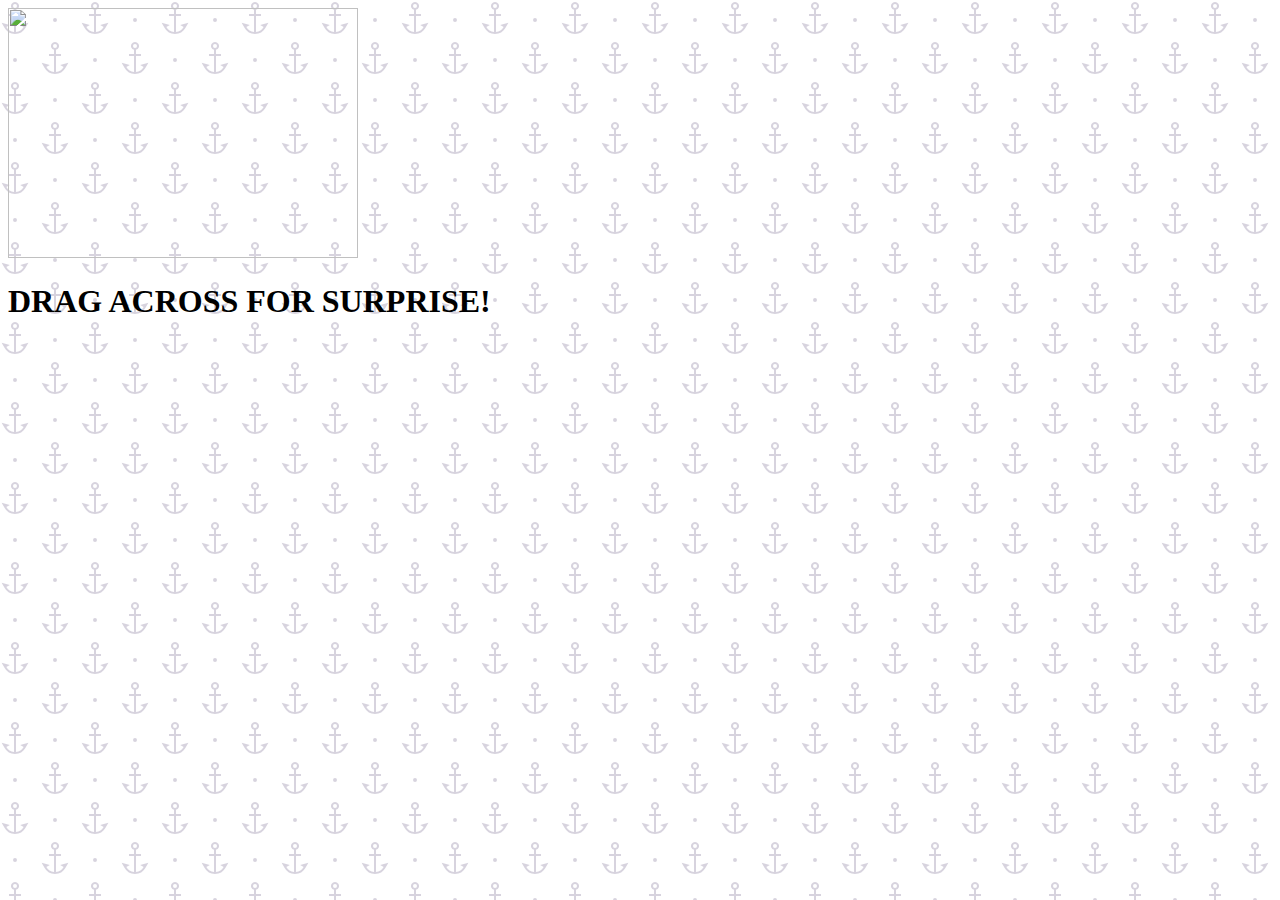
==== index.html @ b64afc4b "Add files via upload" ====
<!DOCTYPE html>
<html lang="en" >
<head>
  <meta charset="UTF-8">
  <title>CodePen - BravoSoMuchWow</title>
  <link rel="stylesheet" href="https://cdnjs.cloudflare.com/ajax/libs/normalize/5.0.0/normalize.min.css">
<link rel="stylesheet" href="styles/style.css">

</head>
<body>
<!-- partial:index.partial.html -->
<img src="https://www.mohenesh.com/wp-content/uploads/2021/11/Doge-meme-2.webp">

<h1><b>DRAG ACROSS FOR SURPRISE!</h1></b>
<!-- partial -->
  <script src='https://cdnjs.cloudflare.com/ajax/libs/jquery/3.7.1/jquery.min.js'></script>
<script src='https://cdnjs.cloudflare.com/ajax/libs/jqueryui/1.13.2/jquery-ui.min.js'></script>
<script src='https://cdnjs.cloudflare.com/ajax/libs/bootstrap/5.3.2/js/bootstrap.min.js'></script><script  src="scripts/script.js"></script>

</body>
</html>
---- styles/style.css ----
body {
  background-image: url('data:image/svg+xml,%3Csvg xmlns="http://www.w3.org/2000/svg" viewBox="0 0 80 80" width="80" height="80"%3E%3Cpath fill="%239C92AC" fill-opacity="0.4" d="M14 16H9v-2h5V9.87a4 4 0 1 1 2 0V14h5v2h-5v15.95A10 10 0 0 0 23.66 27l-3.46-2 8.2-2.2-2.9 5a12 12 0 0 1-21 0l-2.89-5 8.2 2.2-3.47 2A10 10 0 0 0 14 31.95V16zm40 40h-5v-2h5v-4.13a4 4 0 1 1 2 0V54h5v2h-5v15.95A10 10 0 0 0 63.66 67l-3.47-2 8.2-2.2-2.88 5a12 12 0 0 1-21.02 0l-2.88-5 8.2 2.2-3.47 2A10 10 0 0 0 54 71.95V56zm-39 6a2 2 0 1 1 0-4 2 2 0 0 1 0 4zm40-40a2 2 0 1 1 0-4 2 2 0 0 1 0 4zM15 8a2 2 0 1 0 0-4 2 2 0 0 0 0 4zm40 40a2 2 0 1 0 0-4 2 2 0 0 0 0 4z"%3E%3C/path%3E%3C/svg%3E');
}

img {
  height: 250px;
  width: 350px;
  
  
  
}
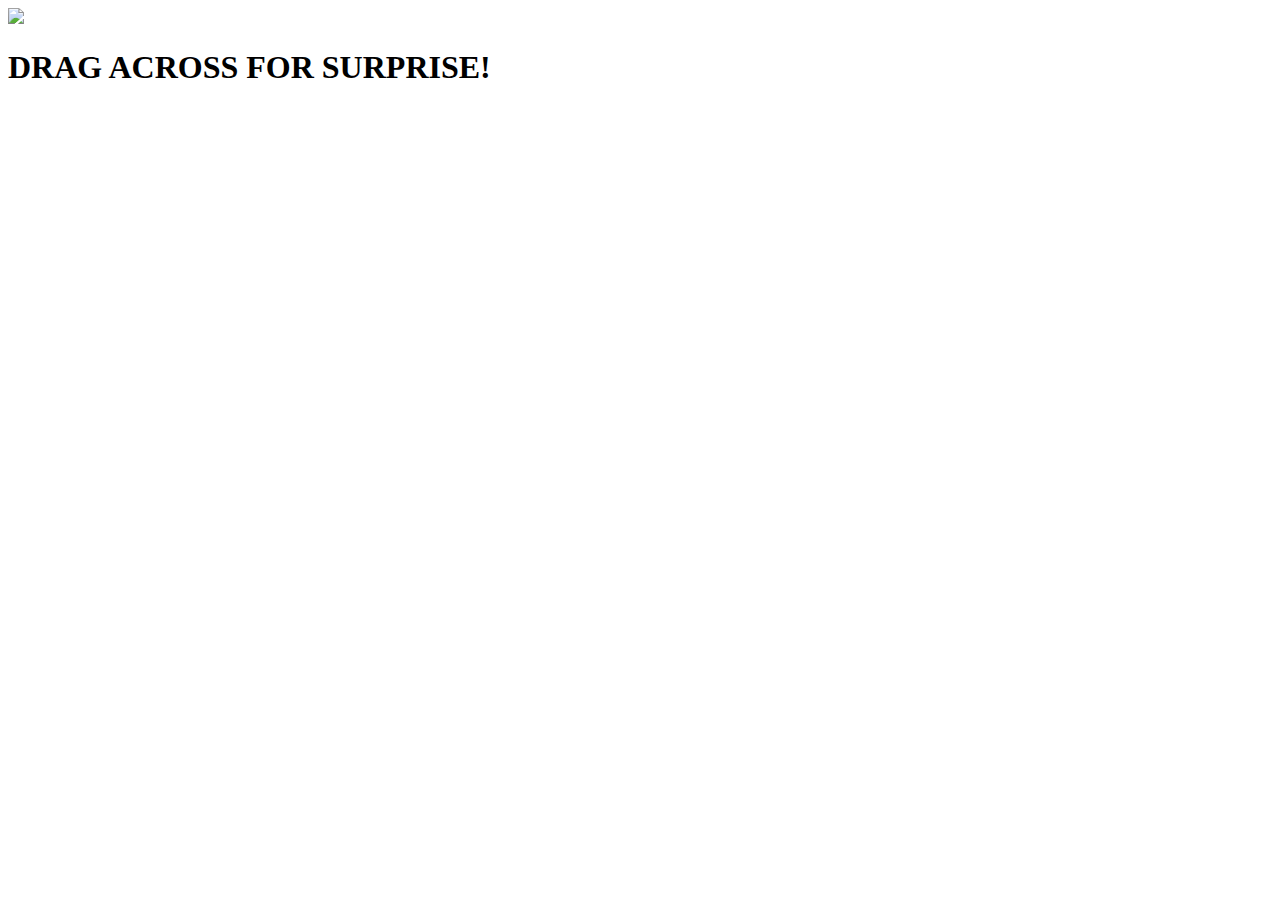
==== commit 8e9fcdd8: "Update index.html" ====
--- a/index.html
+++ b/index.html
@@ -3,8 +3,8 @@
 <head>
   <meta charset="UTF-8">
   <title>CodePen - BravoSoMuchWow</title>
-  <link rel="stylesheet" href="https://cdnjs.cloudflare.com/ajax/libs/normalize/5.0.0/normalize.min.css">
-<link rel="stylesheet" href="styles/style.css">
+  <link rel='stylesheet' href='https://cdnjs.cloudflare.com/ajax/libs/normalize/5.0.0/normalize.min.css'>
+<link 'href=styles/style.css' rel='stylesheet'>
 
 </head>
 <body>
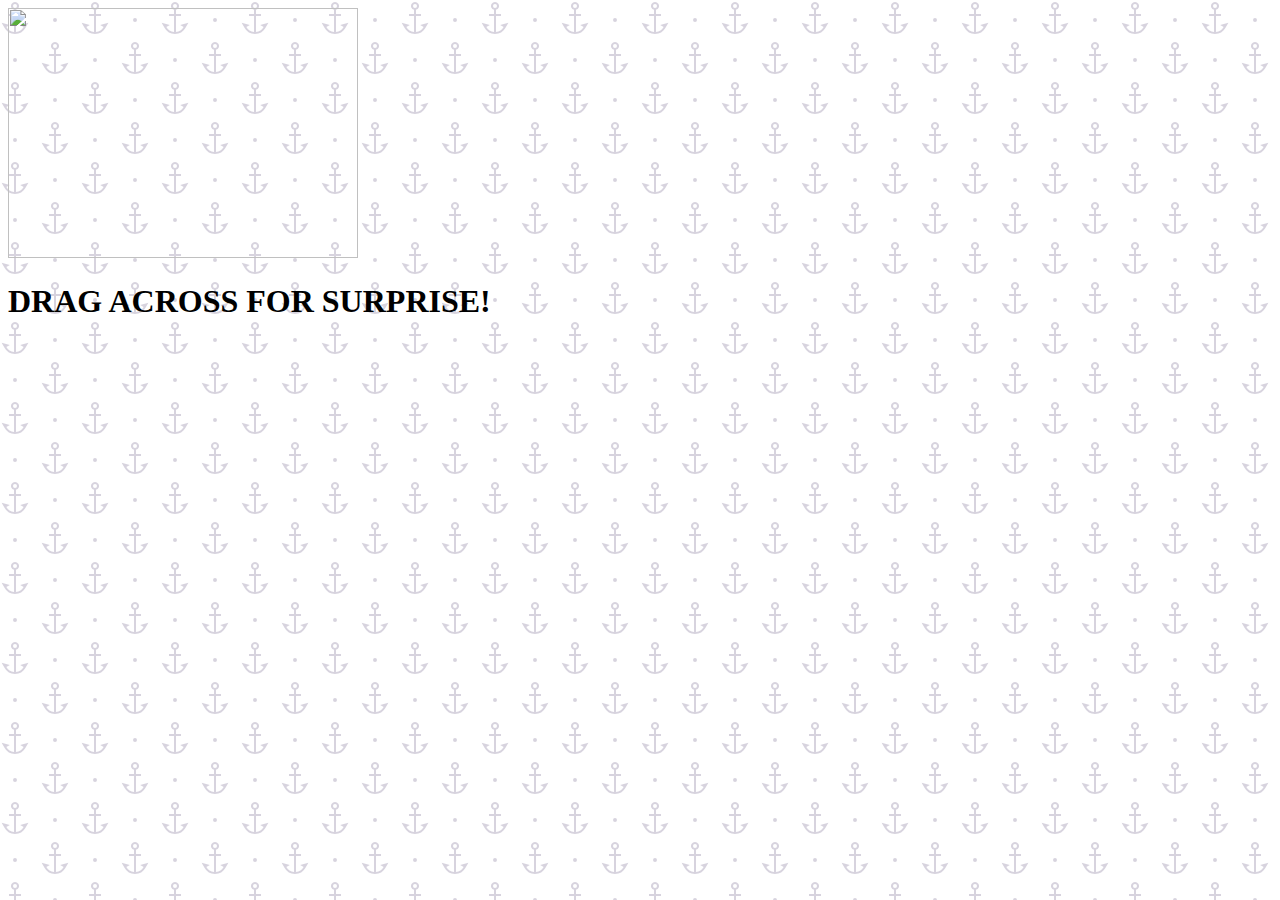
==== commit fbbe48ac: "Update index.html" ====
--- a/index.html
+++ b/index.html
@@ -4,7 +4,7 @@
   <meta charset="UTF-8">
   <title>CodePen - BravoSoMuchWow</title>
   <link rel='stylesheet' href='https://cdnjs.cloudflare.com/ajax/libs/normalize/5.0.0/normalize.min.css'>
-<link 'href=styles/style.css' rel='stylesheet'>
+<link href='styles/style.css' rel='stylesheet'>
 
 </head>
 <body>
--- a/styles/style.css
+++ b/styles/style.css
@@ -0,0 +1,11 @@
+body {
+  background-image: url('data:image/svg+xml,%3Csvg xmlns="http://www.w3.org/2000/svg" viewBox="0 0 80 80" width="80" height="80"%3E%3Cpath fill="%239C92AC" fill-opacity="0.4" d="M14 16H9v-2h5V9.87a4 4 0 1 1 2 0V14h5v2h-5v15.95A10 10 0 0 0 23.66 27l-3.46-2 8.2-2.2-2.9 5a12 12 0 0 1-21 0l-2.89-5 8.2 2.2-3.47 2A10 10 0 0 0 14 31.95V16zm40 40h-5v-2h5v-4.13a4 4 0 1 1 2 0V54h5v2h-5v15.95A10 10 0 0 0 63.66 67l-3.47-2 8.2-2.2-2.88 5a12 12 0 0 1-21.02 0l-2.88-5 8.2 2.2-3.47 2A10 10 0 0 0 54 71.95V56zm-39 6a2 2 0 1 1 0-4 2 2 0 0 1 0 4zm40-40a2 2 0 1 1 0-4 2 2 0 0 1 0 4zM15 8a2 2 0 1 0 0-4 2 2 0 0 0 0 4zm40 40a2 2 0 1 0 0-4 2 2 0 0 0 0 4z"%3E%3C/path%3E%3C/svg%3E');
+}
+
+img {
+  height: 250px;
+  width: 350px;
+  
+  
+  
+}
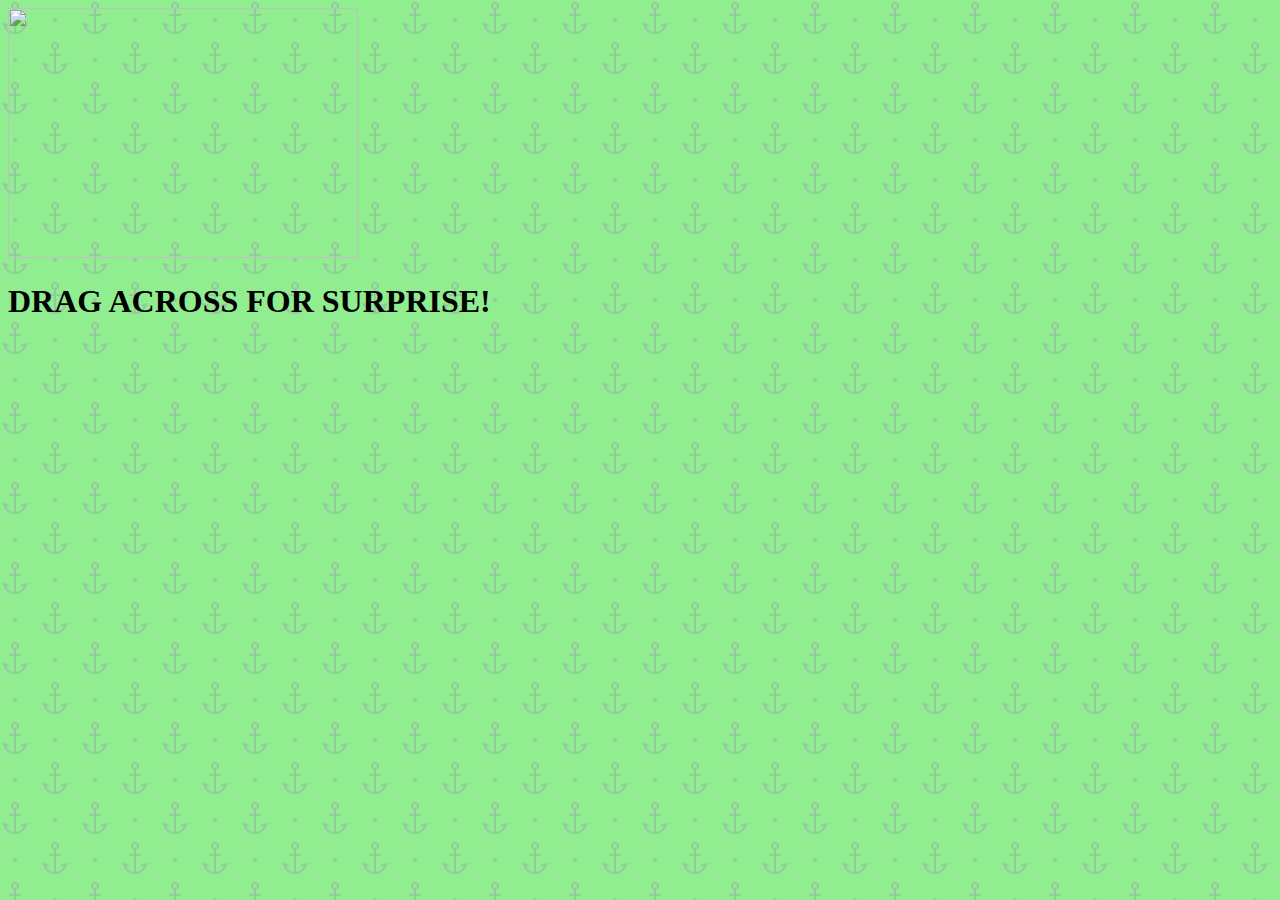
==== commit d2afce4b: "Update index.html" ====
--- a/index.html
+++ b/index.html
@@ -12,6 +12,7 @@
 <img src="https://www.mohenesh.com/wp-content/uploads/2021/11/Doge-meme-2.webp">
 
 <h1><b>DRAG ACROSS FOR SURPRISE!</h1></b>
+  <p></p>
 <!-- partial -->
   <script src='https://cdnjs.cloudflare.com/ajax/libs/jquery/3.7.1/jquery.min.js'></script>
 <script src='https://cdnjs.cloudflare.com/ajax/libs/jqueryui/1.13.2/jquery-ui.min.js'></script>
--- a/styles/style.css
+++ b/styles/style.css
@@ -1,6 +1,8 @@
 body {
-  background-image: url('data:image/svg+xml,%3Csvg xmlns="http://www.w3.org/2000/svg" viewBox="0 0 80 80" width="80" height="80"%3E%3Cpath fill="%239C92AC" fill-opacity="0.4" d="M14 16H9v-2h5V9.87a4 4 0 1 1 2 0V14h5v2h-5v15.95A10 10 0 0 0 23.66 27l-3.46-2 8.2-2.2-2.9 5a12 12 0 0 1-21 0l-2.89-5 8.2 2.2-3.47 2A10 10 0 0 0 14 31.95V16zm40 40h-5v-2h5v-4.13a4 4 0 1 1 2 0V54h5v2h-5v15.95A10 10 0 0 0 63.66 67l-3.47-2 8.2-2.2-2.88 5a12 12 0 0 1-21.02 0l-2.88-5 8.2 2.2-3.47 2A10 10 0 0 0 54 71.95V56zm-39 6a2 2 0 1 1 0-4 2 2 0 0 1 0 4zm40-40a2 2 0 1 1 0-4 2 2 0 0 1 0 4zM15 8a2 2 0 1 0 0-4 2 2 0 0 0 0 4zm40 40a2 2 0 1 0 0-4 2 2 0 0 0 0 4z"%3E%3C/path%3E%3C/svg%3E');
-}
+  background-image: url('data:image/svg+xml,%3Csvg xmlns="http://www.w3.org/2000/svg" viewBox="0 0 80 80" width="80" height="80"%3E%3Cpath fill="%239C92AC" fill-opacity="0.4" d="M14 16H9v-2h5V9.87a4 4 0 1 1 2 0V14h5v2h-5v15.95A10 10 0 0 0 23.66 27l-3.46-2 8.2-2.2-2.9 5a12 12 0 0 1-21 0l-2.89-5 8.2 2.2-3.47 2A10 10 0 0 0 14 31.95V16zm40 40h-5v-2h5v-4.13a4 4 0 1 1 2 0V54h5v2h-5v15.95A10 10 0 0 0 63.66 67l-3.47-2 8.2-2.2-2.88 5a12 12 0 0 1-21.02 0l-2.88-5 8.2 2.2-3.47 2A10 10 0 0 0 54 71.95V56zm-39 6a2 2 0 1 1 0-4 2 2 0 0 1 0 4zm40-40a2 2 0 1 1 0-4 2 2 0 0 1 0 4zM15 8a2 2 0 1 0 0-4 2 2 0 0 0 0 4zm40 40a2 2 0 1 0 0-4 2 2 0 0 0 0 4z"%3E%3C/path%3E%3C/svg%3E' )!important;
+
+ background: lightgreen;
+ }
 
 img {
   height: 250px;
@@ -9,3 +11,4 @@
   
   
 }
+
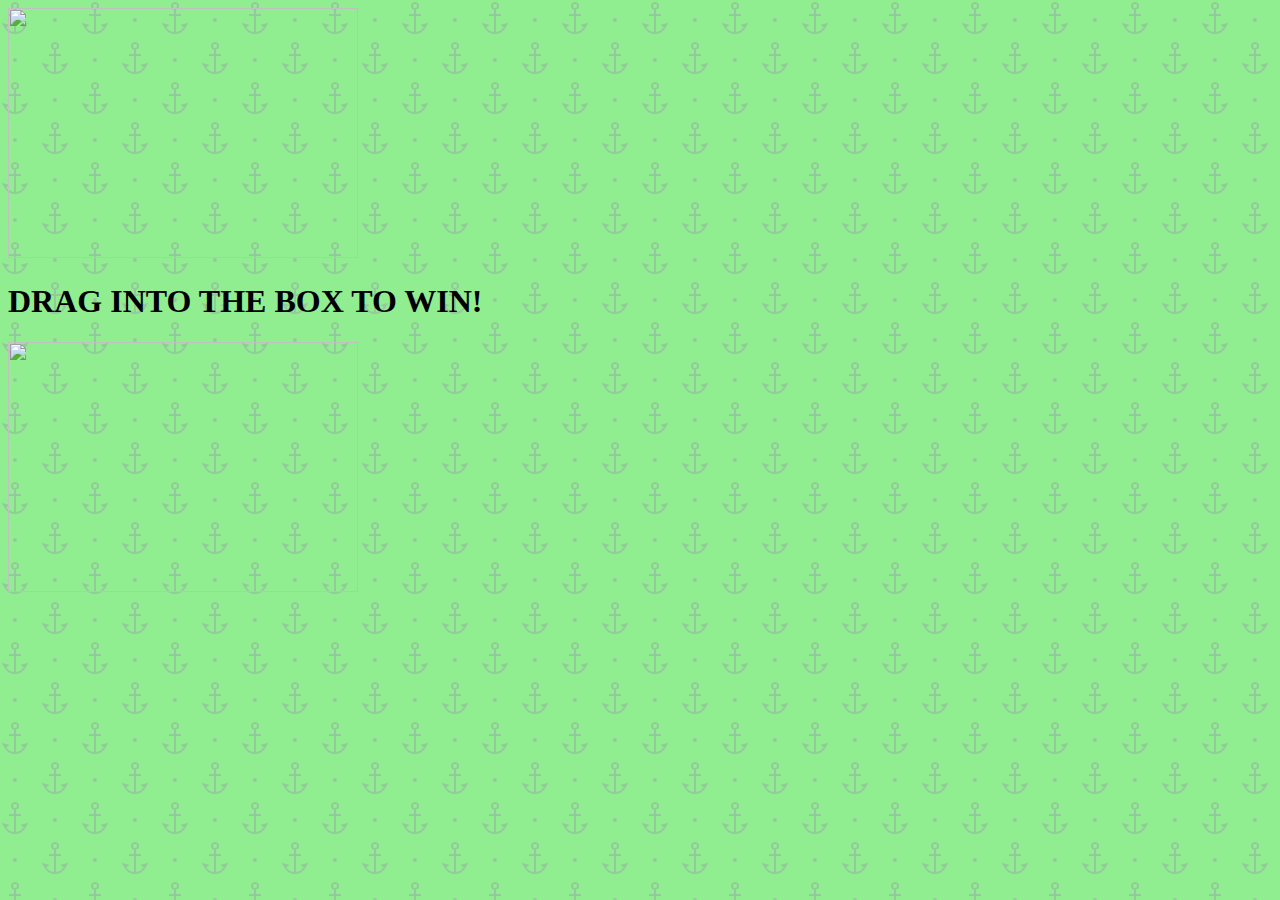
==== commit d2eb61f6: "Update index.html" ====
--- a/index.html
+++ b/index.html
@@ -11,8 +11,14 @@
 <!-- partial:index.partial.html -->
 <img src="https://www.mohenesh.com/wp-content/uploads/2021/11/Doge-meme-2.webp">
 
-<h1><b>DRAG ACROSS FOR SURPRISE!</h1></b>
-  <p></p>
+<h1><b>DRAG INTO THE BOX TO WIN!</b></h1>
+<p>
+</p>
+<img src="https://www.mohenesh.com/wp-content/uploads/2021/11/Doge-meme-2.webp">
+
+
+<div class="box"></div>
+
 <!-- partial -->
   <script src='https://cdnjs.cloudflare.com/ajax/libs/jquery/3.7.1/jquery.min.js'></script>
 <script src='https://cdnjs.cloudflare.com/ajax/libs/jqueryui/1.13.2/jquery-ui.min.js'></script>
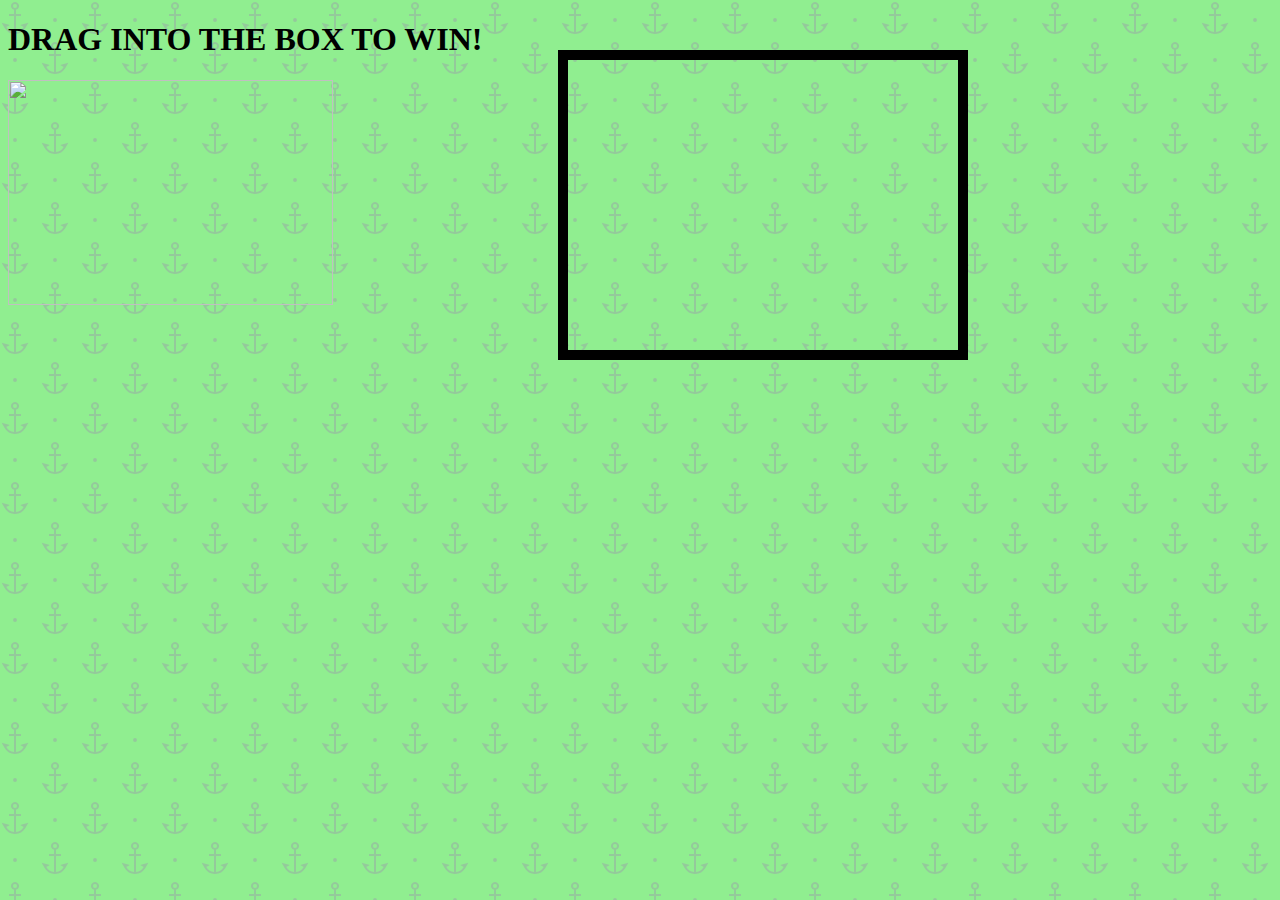
==== commit 5025921f: "Update index.html" ====
--- a/index.html
+++ b/index.html
@@ -2,14 +2,12 @@
 <html lang="en" >
 <head>
   <meta charset="UTF-8">
-  <title>CodePen - BravoSoMuchWow</title>
+  <title>Charlie - BravoSoMuchWow</title>
   <link rel='stylesheet' href='https://cdnjs.cloudflare.com/ajax/libs/normalize/5.0.0/normalize.min.css'>
 <link href='styles/style.css' rel='stylesheet'>
 
 </head>
 <body>
-<!-- partial:index.partial.html -->
-<img src="https://www.mohenesh.com/wp-content/uploads/2021/11/Doge-meme-2.webp">
 
 <h1><b>DRAG INTO THE BOX TO WIN!</b></h1>
 <p>
--- a/styles/style.css
+++ b/styles/style.css
@@ -5,10 +5,22 @@
  }
 
 img {
-  height: 250px;
-  width: 350px;
-  
-  
+  height: 225px;
+  width: 325px;
   
 }
 
+.box {
+  width: 350px;
+  height: 250px;
+  background-color: transparent;
+  border: 10px solid #000;
+  padding: 20px;
+  
+  position: absolute;
+  top: 50px;
+  left: 50%;
+  transform: translateX(-20%); 
+}
+
+}
